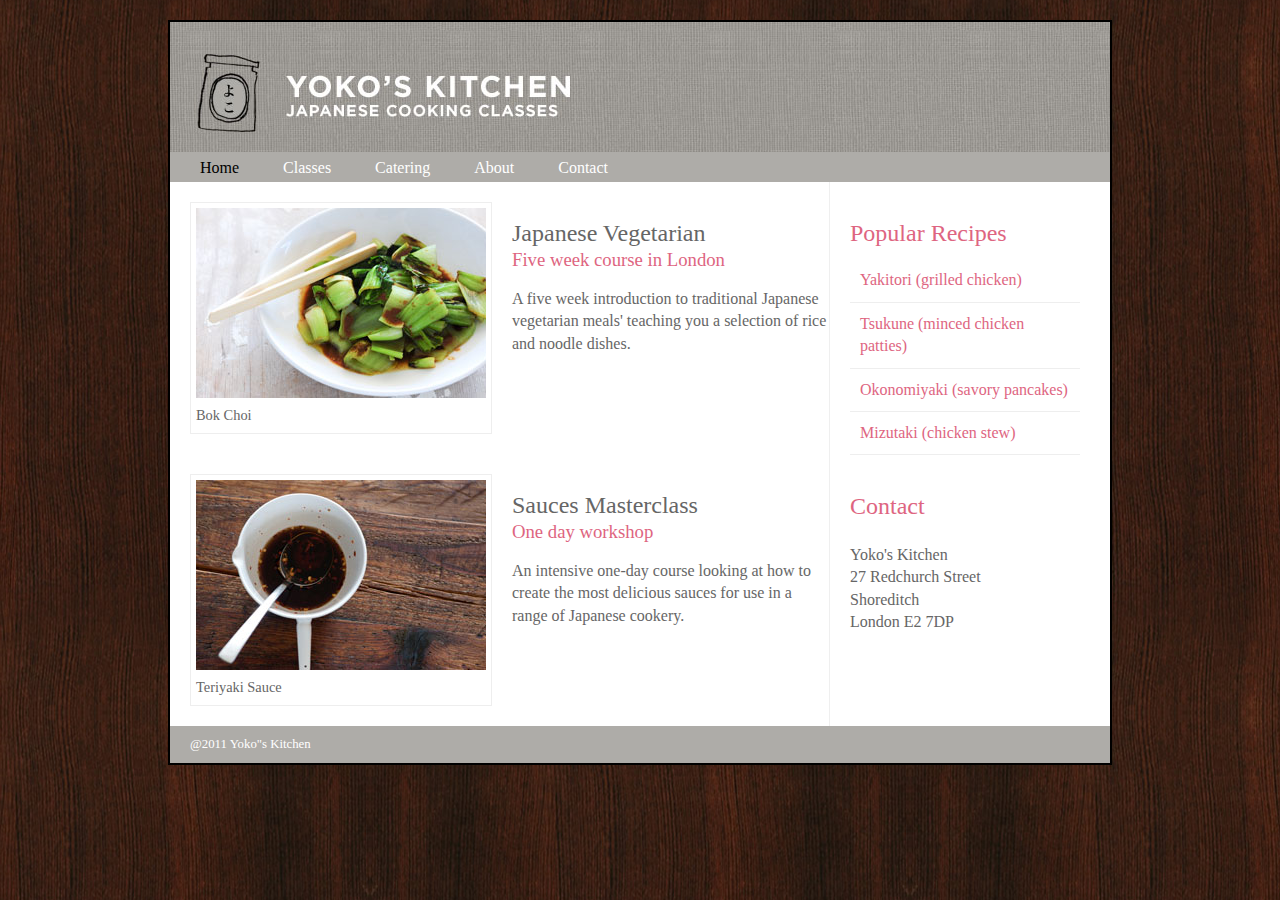
==== yoko kitchens/home.html @ 6367b94b "yoko kitchens" ====
<!DOCTYPE html>
<html lang="en">
<head>
    <meta charset="UTF-8">
    <title>Yoko Kitchens</title>
    <link rel="stylesheet" href="css/style.css">
</head>
<body>
<div class="wrapper">
    <header>
        <h1> Yoko's Kitchen </h1>
        <nav>
            <ul>
                <li><a href="" class="current">Home</a> </li>
                <li><a href="">Classes</a></li>
                <li><a href="">Catering</a> </li>
                <li><a href="">About</a> </li>
                <li><a href="">Contact</a> </li>
            </ul>
        </nav>
    </header>
    <section class="courses">
        <article>
            <figure>
                <img src="images/bok-choi.jpg"
                     alt="Bok Choi"
                />
                <figcaption>Bok Choi</figcaption>
            </figure>
            <hgroup>
                <h2>Japanese Vegetarian</h2>
                <h3>Five week course in London</h3>
            </hgroup>
            <p>A five week introduction to traditional Japanese vegetarian meals'
                teaching you a selection of rice and noodle dishes.</p>
        </article>
        <article>
            <figure>
                <img src="images/teriyaki.jpg"
                     alt="Teriyaki sauce"
                />
                <figcaption>Teriyaki Sauce</figcaption>
            </figure>
            <hgroup>
                <h2> Sauces Masterclass</h2>
                <h3>One day workshop</h3>
            </hgroup>
            <p>An intensive one-day course looking at how to create the most delicious sauces for use in a range of Japanese cookery.</p>
        </article>
    </section>
    <aside>
        <section class="popular-recipes">
            <h2>Popular Recipes</h2>
            <a href="">Yakitori (grilled chicken)</a>
            <a href="">Tsukune (minced chicken patties)</a>
            <a href="">Okonomiyaki (savory pancakes)</a>
            <a href="">Mizutaki (chicken stew)</a>
        </section>
        <section class="contact-details">
            <h2>Contact</h2>
            <p>Yoko's Kitchen<br />
                27 Redchurch Street<br />
                Shoreditch<br/>
                London E2 7DP</p>
        </section>
    </aside>
    <footer>
        @2011 Yoko"s Kitchen
    </footer>

</div>
</body>
</html>
---- yoko kitchens/css/style.css ----
header, section, footer, aside, nav,
article, figure, figcaption {
    display: block;
}
body {
    color: #666666;
    background-color: #f9f8f6;
    background-image: url("../images/dark-wood.jpg");
    background-position: center;
    font-family: Georgia, Times, Serif;
    line-height: 1.4em;
    margin: 0px;
}
.wrapper {
    width: 940px;
    margin: 20px auto 20px auto;
    border: 2px solid #000000;
    background-color: #ffffff;
}
header{
    height: 160px;
    background-image: url("../images/header.jpg");
}
h1 {
    text-indent: -9999px;
    width: 940px;
    height: 130px;
    margin: 0px;
}
nav, footer{
    clear: both;
    color: #ffffff;
    background-color: #aeaca8;
    height: 30px;
}
nav ul{
    margin: 0px;
    padding: 5px 0px 5px 30px;
}
nav li{
    display: inline;
    margin-right: 40px;
}
nav li a {
    color: #ffffff;
}
nav li a:hover, nav li a.current {
    color: #000000;
}
section.courses{
    float: left;
    width: 659px;
    border-right: 1px solid #eeeeeeee;
}
article{
    clear: both;
    overflow: auto;
    width: 100%;
}
hgroup {
    margin-top: 40px;
}
figure {
    float: left;
    width: 290px;
    height: 220px;
    padding: 5px;
    margin: 20px;
    border: 1px solid #eeeeee;
}
figcaption{
    font-size: 90%;
    text-align: left;
}
aside{
    width: 230px;
    float: left;
    padding: 0px 0px 0px 20px;
}
aside section a {
    display: block;
    padding: 10px;
    border-bottom: 1px solid #eeeeee;
}
aside section a:hover{
    color: #985d6a;
    background-color: #efefef;
}
a {
    color: #de6581;
    text-decoration: none;
}
h1,h2,h3 {
    font-weight: normal;
}
h2{
    margin: 10px 0px 5px 0px;
    padding: 0px;
}
h3 {
    margin: 0px 0px 10px 0px;
    color: #de6581;
}
aside h2 {
   padding: 30px 0px 10px 0px;
    color: #de6581;
}
footer{
    font-size: 80%;
    padding: 7px 0px 0px 20px;
}
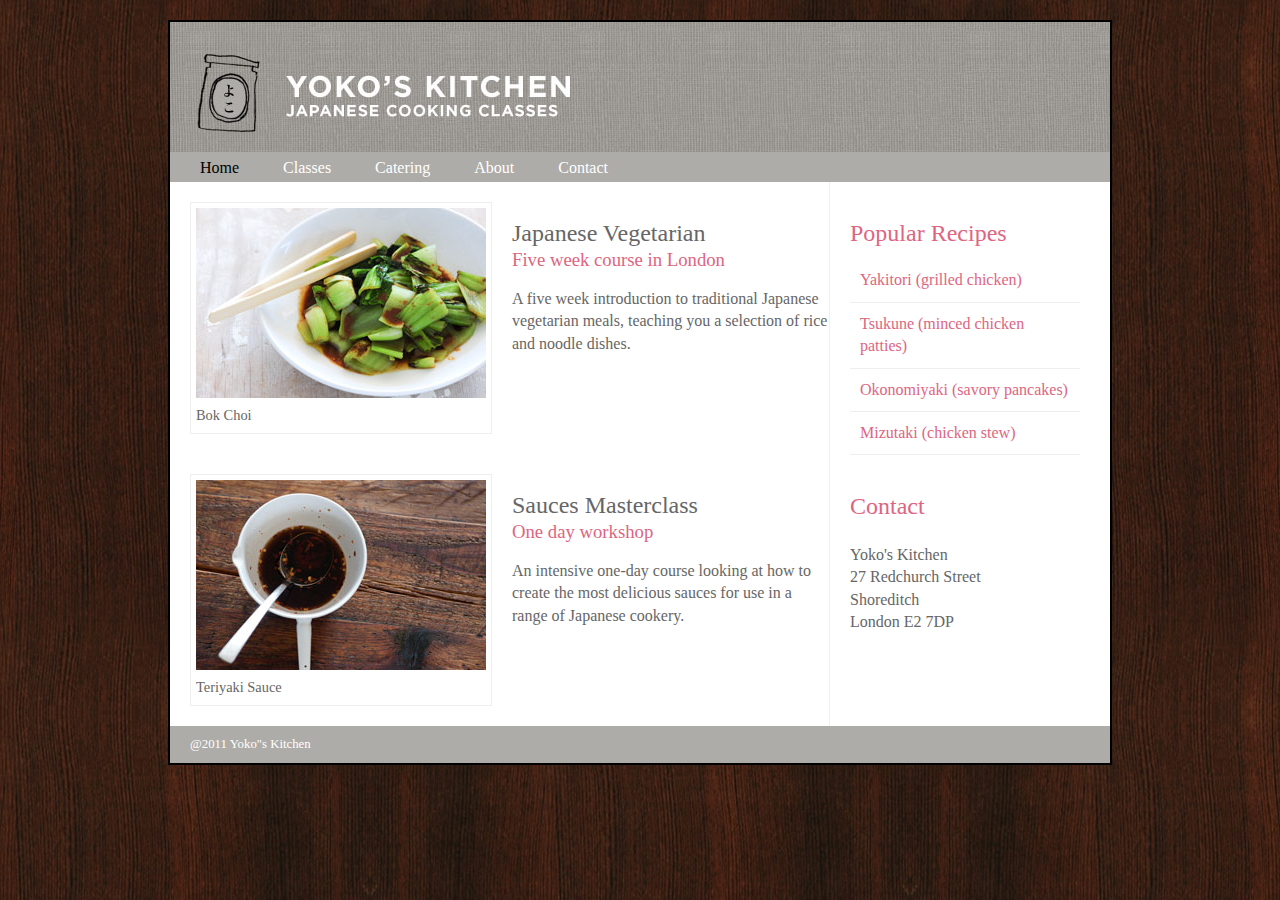
==== commit cd7bf0f1: "Update home.html" ====
--- a/yoko kitchens/home.html
+++ b/yoko kitchens/home.html
@@ -31,7 +31,7 @@
                 <h2>Japanese Vegetarian</h2>
                 <h3>Five week course in London</h3>
             </hgroup>
-            <p>A five week introduction to traditional Japanese vegetarian meals'
+            <p>A five week introduction to traditional Japanese vegetarian meals,
                 teaching you a selection of rice and noodle dishes.</p>
         </article>
         <article>
